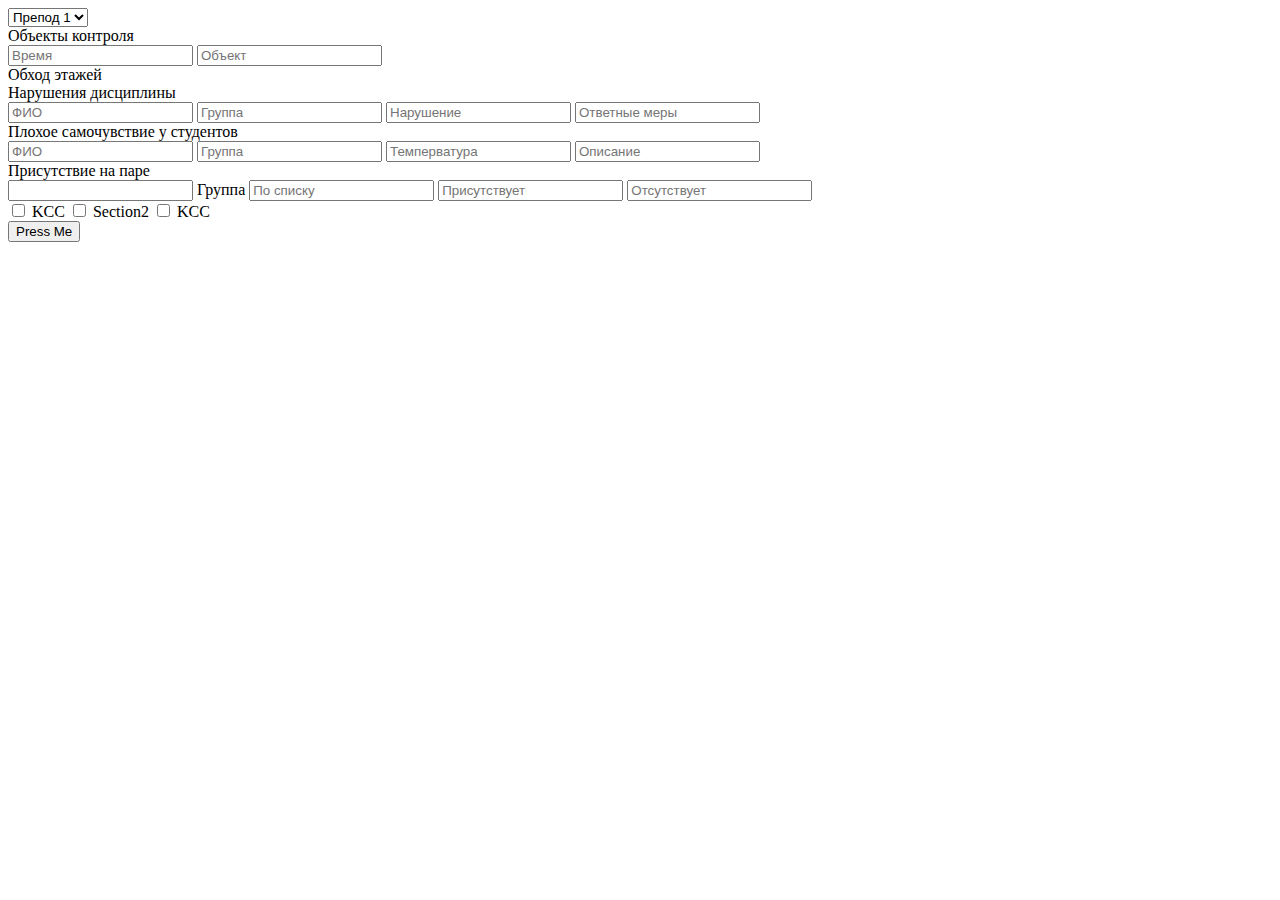
==== #src/index.html @ 6a6c017b "adding #src folder" ====
<!DOCTYPE html>
<html lang="ru">

<head>
   <meta charset="UTF-8">
   <meta name="viewport" content="width=device-width, initial-scale=1.0">
   <link rel="stylesheet" href="css/style.min.css">
   <title>Document</title>
</head>

<body>
   <div class="wrapper">
      <form action="#">
         <select name="teacherName" class="select">
            <option>Препод 1</option>
            <option>Препод 2</option>
            <option>Препод 3</option>
         </select>

         <div class="form-section">
            <div class="form-section__title">
               Объекты контроля
            </div>
            <div class="form-section__row">
               <input type="text" placeholder="Время">
               <input type="text" placeholder="Объект">
            </div>
         </div>

         <div class="form-section">
            <div class="form-section__title">
               Обход этажей
            </div>
            <div class="form-section__row">

            </div>
         </div>

         <div class="form-section">
            <div class="form-section__title">
               Нарушения дисциплины
            </div>
            <div class="form-section__row">
               <input type="text" class="input" placeholder="ФИО">
               <input type="text" class="input" placeholder="Группа">
               <input type="text" class="input" placeholder="Нарушение">
               <input type="text" class="input" placeholder="Ответные меры">
            </div>
         </div>

         <div class="form-section">
            <div class="form-section__title">
               Плохое самочувствие у студентов
            </div>
            <div class="form-section__row">
               <input type="text" class="input" placeholder="ФИО">
               <input type="text" class="input" placeholder="Группа">
               <input type="text" class="input" placeholder="Темперватура">
               <input type="text" class="input" placeholder="Описание">
            </div>
         </div>

         <div class="form-section">
            <div class="form-section__title">
               Присутствие на паре
            </div>
            <div class="form-section__row">
               <input id="PresenceGroupName1" type="text" class="input">
               <label for="PresenceGroupName1">Группа</label>
               <input id="" type="text" class="input" placeholder="По списку">
               <input id="" type="text" class="input" placeholder="Присутствует">
               <input id="" type="text" class="input" placeholder="Отсутствует">
            </div>
            <div class="form-section__footer">
               <input type="checkbox" id="KCC">
               <label for="KCC">KCC</label>

               <input type="checkbox" id="Section2">
               <label for="Section2">Section2</label>

               <input type="checkbox" id="KCC">
               <label for="KCC">KCC</label>
            </div>
         </div>
         <button type="submit">Press Me</button>
      </form>
   </div>
</body>

</html>
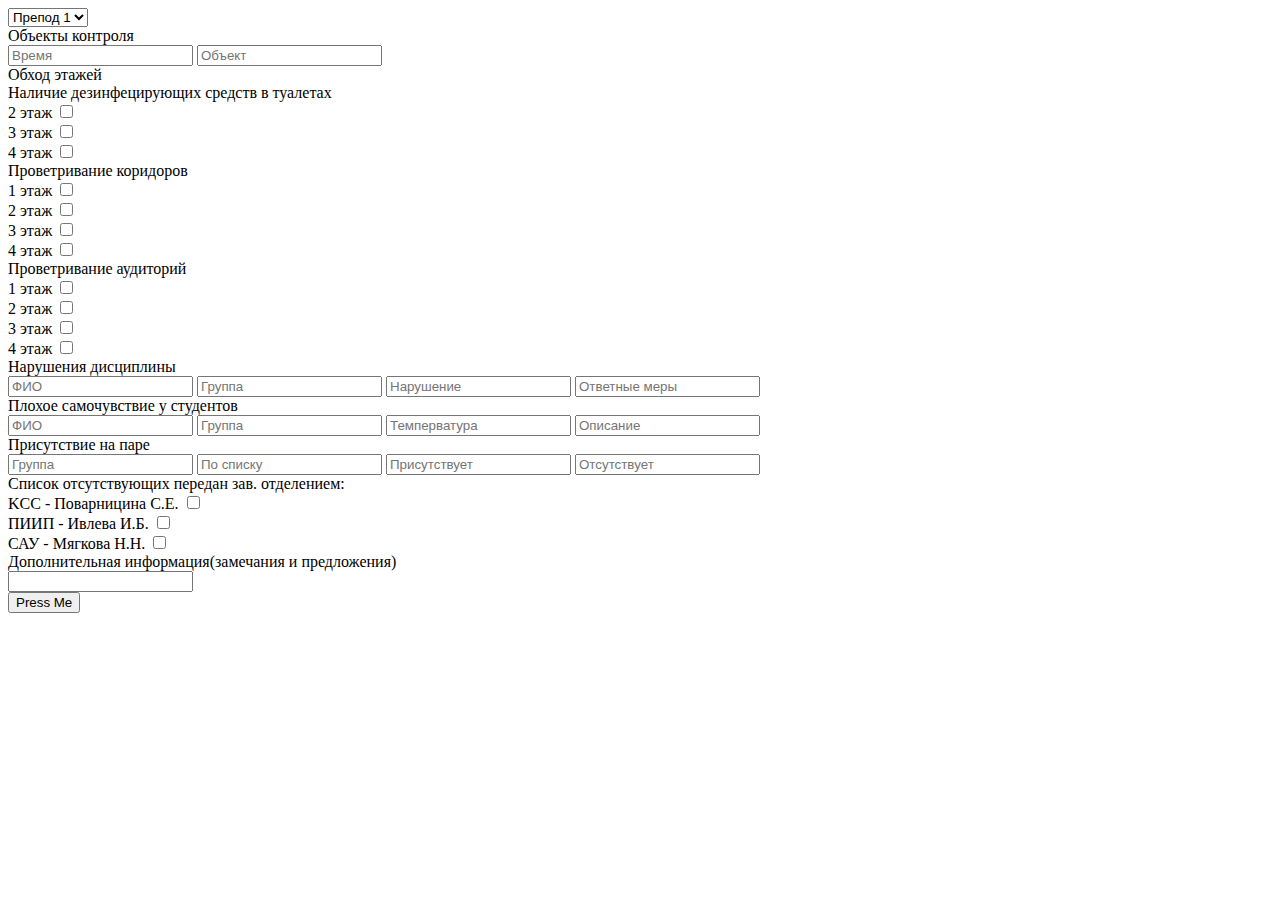
==== commit 12acf62b: "Updated front-end" ====
--- a/#src/index.html
+++ b/#src/index.html
@@ -4,7 +4,7 @@
 <head>
    <meta charset="UTF-8">
    <meta name="viewport" content="width=device-width, initial-scale=1.0">
-   <link rel="stylesheet" href="css/style.min.css">
+   <link rel="stylesheet" href="css/style.css">
    <title>Document</title>
 </head>
 
@@ -16,7 +16,7 @@
             <option>Препод 2</option>
             <option>Препод 3</option>
          </select>
-
+         <!--Объекты контроля-->
          <div class="form-section">
             <div class="form-section__title">
                Объекты контроля
@@ -26,16 +26,80 @@
                <input type="text" placeholder="Объект">
             </div>
          </div>
-
+         <!--Обход этажей-->
          <div class="form-section">
             <div class="form-section__title">
                Обход этажей
             </div>
-            <div class="form-section__row">
-
+            <div class="form-section__row form-section__row-objects">
+               <div class="form-section">
+                  <div class="form-section__title">
+                     Наличие дезинфецирующих средств в туалетах
+                  </div>
+                  <div class="form-section__row">
+                     <div class="checkbox-container">
+                        <label for="floor2Toilets">2 этаж</label>
+                        <input type="checkbox" id="floor2Toilets" class="check">
+                     </div>
+                     <div class="checkbox-container">
+                        <label for="floor3Toilets">3 этаж</label>
+                        <input type="checkbox" id="floor3Toilets" class="check">
+                     </div>
+                     <div class="checkbox-container">
+                        <label for="floor4Toilets">4 этаж</label>
+                        <input type="checkbox" id="floor4Toilets" class="check">
+                     </div>
+                  </div>
+               </div>
+               <div class="form-section">
+                  <div class="form-section__title">
+                     Проветривание коридоров
+                  </div>
+                  <div class="form-section__row">
+                     <div class="checkbox-container">
+                        <label for="floor1Coridors">1 этаж</label>
+                        <input type="checkbox" id="floor1Coridors" class="check">
+                     </div>
+                     <div class="checkbox-container">
+                        <label for="floor2Coridors">2 этаж</label>
+                        <input type="checkbox" id="floor2Coridors" class="check">
+                     </div>
+                     <div class="checkbox-container">
+                        <label for="floor3Coridors">3 этаж</label>
+                        <input type="checkbox" id="floor3Coridors" class="check">
+                     </div>
+                     <div class="checkbox-container">
+                        <label for="floor4Coridors">4 этаж</label>
+                        <input type="checkbox" id="floor4Coridors" class="check">
+                     </div>
+                  </div>
+               </div>
+               <div class="form-section">
+                  <div class="form-section__title">
+                     Проветривание аудиторий
+                  </div>
+                  <div class="form-section__row">
+                     <div class="checkbox-container">
+                        <label for="floor1Rooms">1 этаж</label>
+                        <input type="checkbox" id="floor1Rooms" class="check">
+                     </div>
+                     <div class="checkbox-container">
+                        <label for="floor2Rooms">2 этаж</label>
+                        <input type="checkbox" id="floor2Rooms" class="check">
+                     </div>
+                     <div class="checkbox-container">
+                        <label for="floor3Rooms">3 этаж</label>
+                        <input type="checkbox" id="floor3Rooms" class="check">
+                     </div>
+                     <div class="checkbox-container">
+                        <label for="floor4Rooms">4 этаж</label>
+                        <input type="checkbox" id="floor4Rooms" class="check">
+                     </div>
+                  </div>
+               </div>
             </div>
          </div>
-
+         <!-- Нарушения дисциплины -->
          <div class="form-section">
             <div class="form-section__title">
                Нарушения дисциплины
@@ -47,7 +111,7 @@
                <input type="text" class="input" placeholder="Ответные меры">
             </div>
          </div>
-
+         <!-- Плохое самочувствие у студентов -->
          <div class="form-section">
             <div class="form-section__title">
                Плохое самочувствие у студентов
@@ -59,28 +123,47 @@
                <input type="text" class="input" placeholder="Описание">
             </div>
          </div>
-
+         <!-- Присутствие на паре -->
          <div class="form-section">
             <div class="form-section__title">
                Присутствие на паре
             </div>
             <div class="form-section__row">
-               <input id="PresenceGroupName1" type="text" class="input">
-               <label for="PresenceGroupName1">Группа</label>
+               <input id="" type="text" class="input" placeholder="Группа">
                <input id="" type="text" class="input" placeholder="По списку">
                <input id="" type="text" class="input" placeholder="Присутствует">
                <input id="" type="text" class="input" placeholder="Отсутствует">
             </div>
-            <div class="form-section__footer">
-               <input type="checkbox" id="KCC">
-               <label for="KCC">KCC</label>
+         </div>
+         <!-- Список отсутствующих передан зав. отделением -->
+         <div class="form-section">
+            <div class="form-section__title">
+               Список отсутствующих передан зав. отделением:
+            </div>
+            <div class="form-section__row row-container">
 
-               <input type="checkbox" id="Section2">
-               <label for="Section2">Section2</label>
+               <div class="checkbox-container">
+                  <label for="KCC">KCC - Поварницина С.Е.</label>
+                  <input type="checkbox" id="KCC" class="check">
+               </div>
 
-               <input type="checkbox" id="KCC">
-               <label for="KCC">KCC</label>
+               <div class="checkbox-container">
+                  <label for="ПИИП">ПИИП - Ивлева И.Б.</label>
+                  <input type="checkbox" id="ПИИП">
+               </div>
+
+               <div class="checkbox-container">
+                  <label for="САУ">САУ - Мягкова Н.Н.</label>
+                  <input type="checkbox" id="САУ">
+               </div>
             </div>
+         </div>
+
+         <div class="form-section">
+            <div class="form-section__row">
+               Дополнительная информация(замечания и предложения)
+            </div>
+            <input type="textArea" class="text-area">
          </div>
          <button type="submit">Press Me</button>
       </form>
